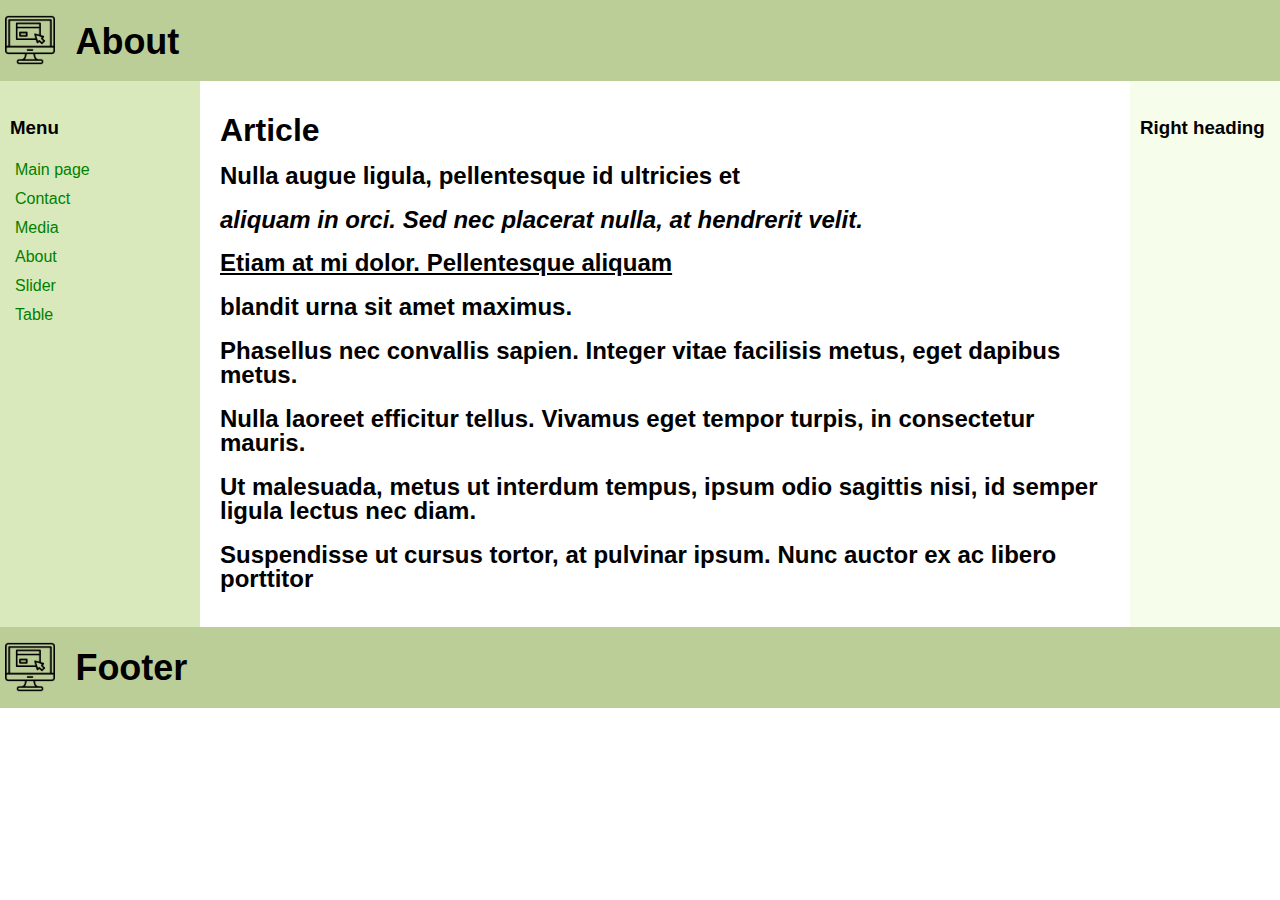
==== about.html @ 6e196db1 "Add files via upload" ====
<!DOCTYPE html>
<html lang="en">
<head>
    <meta http-equiv="Content-Type" content="text/html; charset=UTF-8">
    <title>About</title>
    <link rel="stylesheet" href="assets/css/layout.css">
</head>
<body>
<header class="header">
    <div class="logo"></div>
    <h1>About</h1>
</header>
<div class="container">
    <main class="center column">
        <article>
            <h1>Article</h1>
            <h2> <b>Nulla augue ligula, pellentesque id ultricies et </b></h2>
            <h2> <i>aliquam in orci. Sed nec placerat nulla, at hendrerit velit.</i></h2>
            <h2> <u>Etiam at mi dolor. Pellentesque aliquam</u></h2>
            <h2 class="something"> blandit urna sit amet maximus.</h2>
            <h2> Phasellus nec convallis sapien. Integer vitae facilisis metus, eget dapibus metus. </h2>
            <h2 class="something2">Nulla laoreet efficitur tellus. Vivamus eget tempor turpis, in consectetur mauris.</h2>
            <h2>Ut malesuada, metus ut interdum tempus, ipsum odio sagittis nisi, id semper ligula lectus nec diam.</h2>
            <h2> Suspendisse ut cursus tortor, at pulvinar ipsum. Nunc auctor ex ac libero porttitor</h2>
        </article>
    </main>
    <nav class="left column">
        <h3>Menu</h3>
        <ul>
            <li><a href="index.html">Main page</a></li>
            <li><a href="contact.html">Contact</a></li>
            <li><a href="media.html">Media</a></li>
            <li><a href="about.html">About</a></li>
            <li><a href="slider.html">Slider</a></li>
            <li><a href="table.html">Table</a></li>
        </ul>
    </nav>
    <div class="right column">
        <h3>Right heading</h3>
        <p></p>
    </div>
</div>
<div class="footer-wrapper">
    <footer class="footer"><div class="logo"></div><h1>Footer</h1> </footer>
</div>
</body>
</html>
---- assets/css/layout.css ----
body {
    min-width: 700px;
}

.container {
    padding-left: 200px;
    padding-right: 190px;
}

.container .column {
    position: relative;
    float: left;
}

.center {
    padding: 10px 20px;
    width: 100%;
}

.left {
    width: 180px;
    padding: 0 10px;
    right: 240px;
    margin-left: -100%;
}

.right {
    width: 130px;
    padding: 0 10px;
    margin-right: -100%;
}

.footer {
    clear: both;
}
.container {
    overflow: hidden;
}
.container .column {
    padding-bottom: 1001em;
    margin-bottom: -1000em;
}

.footer-wrapper {
    float: left;
    position: relative;
    width: 100%;
    background: #fff;
}
body {
    margin: 0;
    padding: 0;
    font-family:Sans-serif;
    line-height: 1.5em;
}
p {
    color: #555;
}
nav ul {
    list-style-type: none;
    margin: 0;
    padding: 0;
}

nav ul li{
    margin: 5px;
}

nav ul a {
    color: green;
    text-decoration: none;
}
.header, .footer {
    height: 70px;
    font-size: large;
    padding: 0.3em;
    background: #BCCE98;
}

.left {
    background: #DAE9BC;
}
.right {
    background: #F7FDEB;
}
.center {
    background: #fff;
}
.container .column {
    padding-top: 1em;
}
.logo{
    height: 60px;
    width: 40px;
    float: left;
    padding: 5px;
    margin-right: 20px;
    position: relative;
    background-image: url("../img/website.png");
    background-size: contain;
    background-repeat: no-repeat;
    background-position: center;
}

table{
    border: 1px solid #ee6;
    width: 100%;
}

tr>*{
    border: 1px solid #ee6;
    color: #000;
    padding: 5px;
    margin: 0;
    text-align: center;
}
tr>th{
    background-color: #aaa;
    padding: 10px;
}




form{
    display: flex;
    width: 100%;
}

form>div{
    width: 100%;
    position: relative;
    padding: 20px;
    padding-top: 0;
}

form>div>p, input, select, textarea{
    color: #888;
    background-color: #fff;
    border: 0;
    width: 100%;
    font-size: 10pt;
    margin-bottom: 10px;
    border-bottom: 2px solid #aaa;
}

form>div>div{
    display: flex;
    justify-content: space-between;
    margin-top: 5px;
}

form>div>div>select{
    width: 30%;
}

form>div>div>input{
    width: 60%;
}

form>div>p{
    border-bottom: 0;
}

.button{
    background-color: #ddd;
    color: #666;
    border: 0;
    width: 30%;
    height: 30px;
}
.check{
    width: 5%;
}
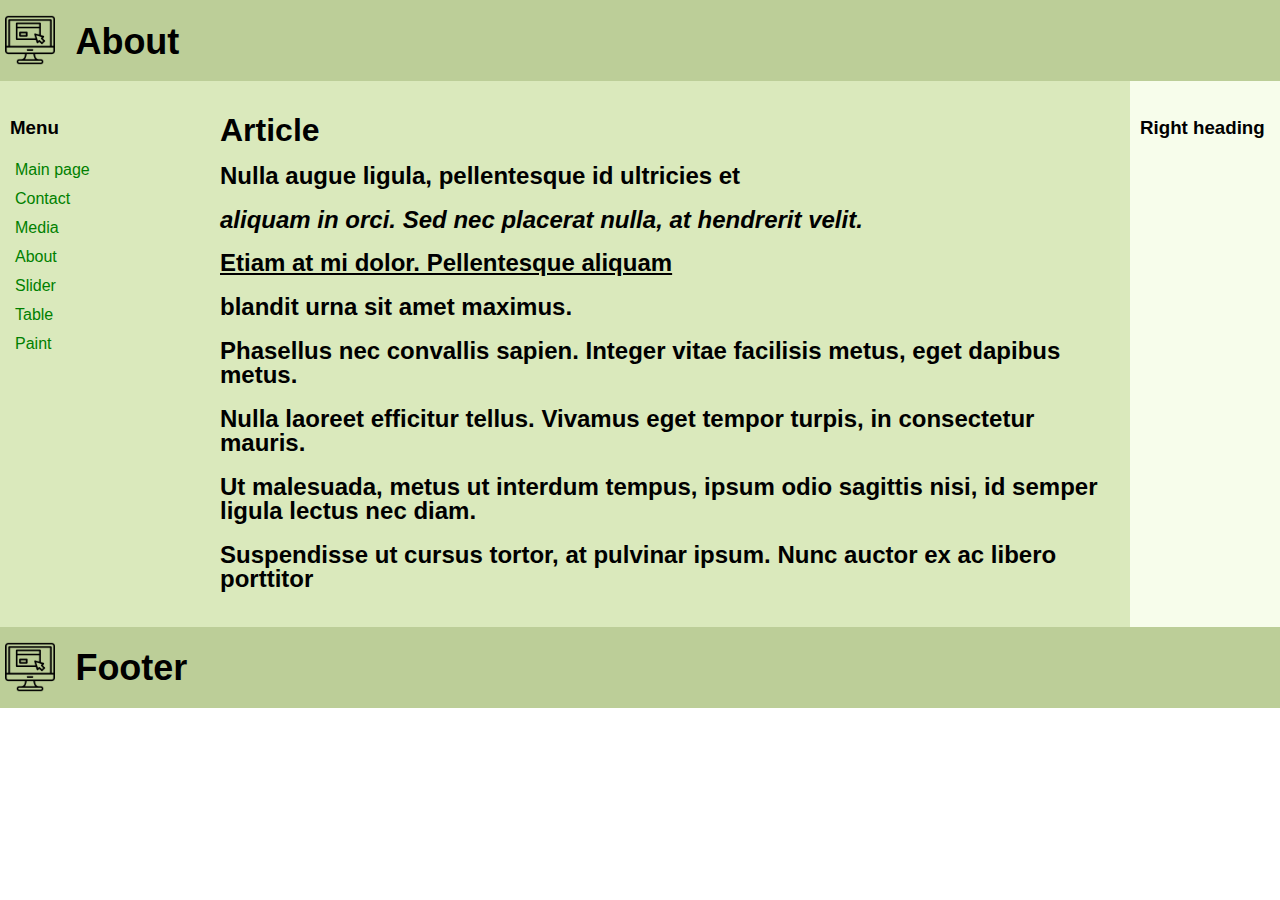
==== commit 49278fde: "Add files via upload" ====
--- a/about.html
+++ b/about.html
@@ -33,6 +33,7 @@
             <li><a href="about.html">About</a></li>
             <li><a href="slider.html">Slider</a></li>
             <li><a href="table.html">Table</a></li>
+            <li><a href="paint.html">Paint</a></li>
         </ul>
     </nav>
     <div class="right column">
--- a/assets/css/layout.css
+++ b/assets/css/layout.css
@@ -84,7 +84,7 @@
     background: #F7FDEB;
 }
 .center {
-    background: #fff;
+    background: #DAE9BC;
 }
 .container .column {
     padding-top: 1em;
